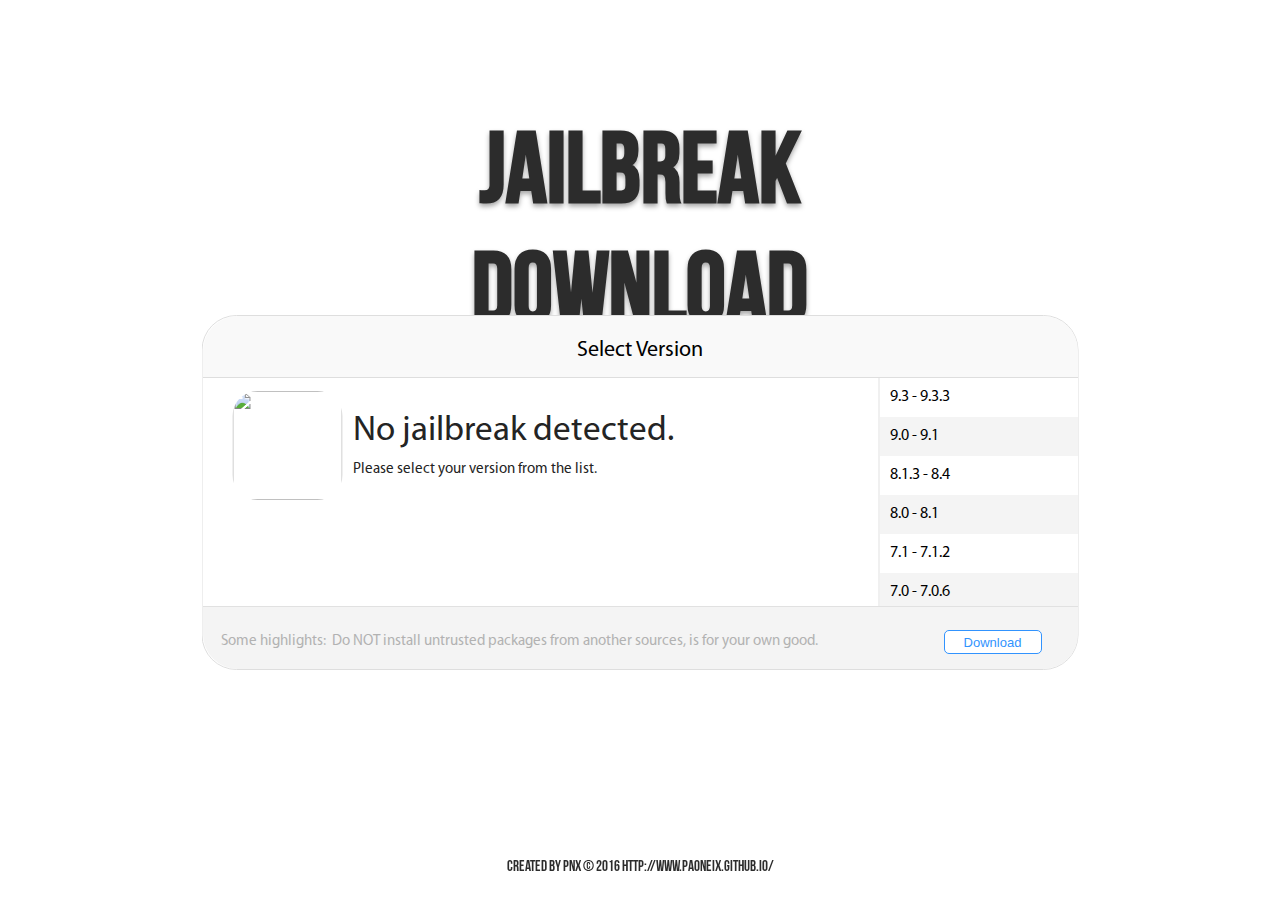
==== Jailbreak/index.html @ 1d767e00 "Add files via upload" ====
﻿<!DOCTYPE html>

<html lang="en" xmlns="http://www.w3.org/1999/xhtml">
<head>
    <meta charset="utf-8" />
    <title>Jailbreak (iOS Device) Downloader</title>
    <link href="style.css" rel="stylesheet" />
    <script>
        function getVal(str) {
            var v = window.location.search.match(new RegExp('(?:[\?\&]' + str + '=)([^&]+)'));
            return v ? v[1] : null;
        }
        var iOS = getVal('id');
        window.onload = function () {
            var xhttp = new XMLHttpRequest();
            xhttp.open('GET', 'list.json', true);
            xhttp.send();
            xhttp.onreadystatechange = function () {
                if (xhttp.status == 200 && xhttp.readyState == 4) {
                    var js0n = JSON.parse(xhttp.responseText);
                    for (var i = 1; i < Object.keys(js0n).length + 1; i++) {
                        var tmp = document.createElement('li');
                        tmp.id = i;
                        tmp.innerText = js0n[i].from + ' - ' + js0n[i].to;
                        tmp.addEventListener('click', function () { location.href = '?id=' + this.id });
                        document.querySelector('.jailbreakList > ul').insertBefore(tmp, document.querySelectorAll('.jailbreakList > ul > li')[0]);
                    }
                    if (!js0n[iOS]) {
                        document.querySelector('.version').innerText = 'No jailbreak detected.';
                        document.querySelector('.description').innerText = 'Please select your version from the list.';
                        return;
                    }
                    
                    var isTethered = 0, notes = '';
                    switch (js0n[iOS].tethered) {
                        case 0:
                            isTethered = 'untethered';
                            break;
                        case 1:
                            isTethered = 'tethered';
                            break;
                        case 2:
                            isTethered = 'half-tethered';
                            break;
                    }
                    document.querySelector('.version').innerText = js0n[iOS].from + ' - ' + js0n[iOS].to;
                    document.querySelector('.description').innerHTML = 'Created by ' + js0n[iOS].team + ' (<a href=' + js0n[iOS].teamUrl + '>' + js0n[iOS].teamUrl + '</a>), ' + isTethered + '.\n' + js0n[iOS].notes;
                    document.querySelector('.icon').src = "img/" + js0n[iOS].team + ".png";
                    document.querySelector('.download').addEventListener('click', function () { console.log(js0n[iOS].downloadd) });
                    //document.querySelector('.download').onclick = 'window.location.href = '+js0n[iOS].download;
                }
            }
        }

    </script>
</head>
<body>
    <div class="Background"></div>
    <div class="Foreground">
        <h1>Jailbreak Download</h1>
        <p>Created by pnx © 2016 http://www.pa0neix.github.io/</p>
    </div>
    
    <div class="box">
        <div class="upperCase">
            <p class="title">Select Version</p>
        </div>
        <div class="centerCase">
            <img class="icon" src="" />
            <p class="version"></p>
            <p class="description"></p>
        </div>
        <div class="jailbreakList"><ul></ul></div>
        <div class="lowerCase">
            <p class="highlights">Some highlights:</p>
            <p class="notice">Do NOT install untrusted packages from another sources, is for your own good.</p>
            <input type="submit" class="download" value="Download" />
        </div>
    </div>
</body>
</html>
---- Jailbreak/style.css ----
﻿        @font-face {
            font-family: "Myriad Pro";
            src: url('MyriadPro-Regular.otf');
        }
        @font-face {
            font-family: "Bebas Neue";
            src: url('BebasNeue.otf');
        }
        body {
            /*background: url("background.png") fixed no-repeat;
            position: absolute;
            left: 0px;
            top: 0px;
            width: 100%;
            height: 100%;
            z-index: 1;*/
            overflow: hidden;
            font-family: "Myriad Pro";
        }
        .Background {
            background: url("background.png") no-repeat;
            position: fixed;
            left: 0px;
            top: 0px;
            width: 100%;
            height: 100%;
            z-index: 1;
            background-size: 100% 100%;
        }
        .Foreground > h1 {
            font-size: 100px;
            font-family: "Bebas Neue";
            color: rgb(44, 44, 44);
            text-align: center;
            text-shadow: 0px 3px 5px rgba(0, 0, 0, 0.35);
            position: absolute;
            /*top: 10%;*/
            top: 5%;
            left: 50%;
            /*bottom: 1%;
            left: 50%;*/
            transform: translateX(-50%);
            z-index: 3;
        }
        .Foreground > .h1Shadow {
            background-image: url("shadow.png");
            position: absolute;
            top: 310px;
            left: 50%;
            transform: translateX(-50%);
            width: 2026px;
            height: 20px;
            z-index: 5;
        }
        .Foreground > p {
            font-size: 15px;
            font-family: "Bebas Neue";
            color: rgb(44, 44, 44);
            line-height: 1.2;
            text-align: center;
            text-shadow: 0px 1px 0px rgba(255, 255, 255, 0.35);
            position: absolute;
            bottom: 1%;
            left: 50%;
            transform: translateX(-50%);
            z-index: 32;
        }
        .box {
            border-style: solid;
            border-width: 1px;
            border-color: rgb(222, 222, 222);
            border-radius: 35px;
            background-color: rgb(255, 255, 255);
            position: absolute;
            top: 35%;
            /*top: 463px;*/
            /*top: 100px;*/
            left: 50%;
            transform: translateX(-50%);
            width: 875px;
            height: 353px;
            z-index: 10;
        }
        .upperCase {
            position: absolute;
            left: 50%;
            transform: translateX(-50%);
            top: 0;
            width: 100%;
            height: 61px;
            z-index: 14;
            background-color: #f9f9f9;
            border-bottom: 1px solid #dedede;
            border-radius: 35px 35px 0 0;
        }
        .upperCase > .title {
            font-size: 22px;
            color: rgb(0, 0, 0);
            line-height: 1.2;
            text-align: center;
            position: absolute;
            left: 50%;
            transform: translateX(-50%);
            top: 0;
            z-index: 13;
        }
        .lowerCase {
            position: absolute;
            left: 50%;
            transform: translateX(-50%);
            bottom: 0;
            width: 100%;
            height: 62px;
            z-index: 21;
            background-color: #f4f4f4;
            border-top: 1px solid #e1e1e1;
            border-radius: 0 0 35px 35px;
        }
        .lowerCase > .notice {
            font-size: 15px;
            color: rgb(178, 178, 178);
            line-height: 1.2;
            text-shadow: 0px 1px 0px rgba(255, 255, 255, 0.004);
            position: absolute;
            left: 129.937px;
            top: 10.883px;
            z-index: 20;
        }
        .lowerCase > .highlights {
            font-size: 15px;
            color: rgb(178, 178, 178);
            line-height: 1.2;
            text-shadow: 0px 1px 0px rgba(255, 255, 255, 0.004);
            position: absolute;
            left: 18.147px;
            top: 10.883px;
            z-index: 19;
        }
        .lowerCase > .download {
            border-width: 1px;
            border-color: rgb(49, 147, 254);
            border-style: solid;
            border-radius: 5px;
            font-size: 13px;
            color: rgb(49, 147, 254);
            text-align: center;
            position: absolute;
            left: 741px;
            bottom: 25%;
            width: 98px;
            height: 24px;
            outline: none;
            background-color: white;
            padding: 4px;
            transition: 0.3s;
            z-index: 17;
        }
        .lowerCase > .download:hover {
            background-color: rgb(49, 147, 254);
            color: white;
            transition: 0.3s;
        }
        .centerCase {
            position: absolute;
            left: 0px;
            top: 0px;
            width: 1920px;
            height: 1080px;
            max-height: 62px;
            max-width: calc(875px - 198px);
            z-index: 19;
        }
        .centerCase > .icon {
            background-size: 100%;
            position: absolute;
            left: 30px;
            top: 75px;
            border-radius: 25px;
            width: 110px;
            height: 109px;
            z-index: 17;
        }
        .centerCase > .version {
            font-size: 35px;
            color: rgb(36, 36, 36);
            line-height: 1.2;
            text-align: left;
            position: absolute;
            left: 150px;
            top: 60px;
            z-index: 18;
        }
        .centerCase > .description {
            font-size: 15px;
            color: rgb(36, 36, 36);
            line-height: 1.2;
            text-align: left;
            position: absolute;
            left: 150px;
            top: 130px;
            z-index: 17;
        }
        .jailbreakList {
            background-color: white;
            border-left: 1px solid #e1e1e1;
            position: absolute;
            right: 0;
            top: 62px;
            width: 198px;
            height: 230px;
            overflow: auto;
            z-index: 20;
        }
        .jailbreakList > ul li:nth-child(even) {
            background: /*#e1e1e1*/#f4f4f4;
        }
        .jailbreakList > ul {
            list-style-type: none;
            -webkit-padding-start: 0px;
            -webkit-margin-before: 0px;
            -webkit-margin-after: 0px;
        }
        .jailbreakList > ul > li {
            padding: 10px;
            cursor: pointer;
            transition: 0.3s;
        }
        .jailbreakList > ul > li:hover {
            background: #c6c6c6;
            transition: 0.3s;
        }
        .jailbreakList > ul > li a {
            color: black;
            text-decoration: none;
        }
        ::-webkit-scrollbar {
            width: 8px;
        }
        ::-webkit-scrollbar-button {
            width: 8px;
            height:5px;
        }
        ::-webkit-scrollbar-track {
            background:#eee;
            border: thin solid lightgray;
            box-shadow: 0px 0px 3px #dfdfdf inset;
            border-radius:10px;
        }
        ::-webkit-scrollbar-thumb {
            background:#999;
            border: thin solid gray;
            border-radius:10px;
        }
        ::-webkit-scrollbar-thumb:hover {
            background:#7d7d7d;
        }
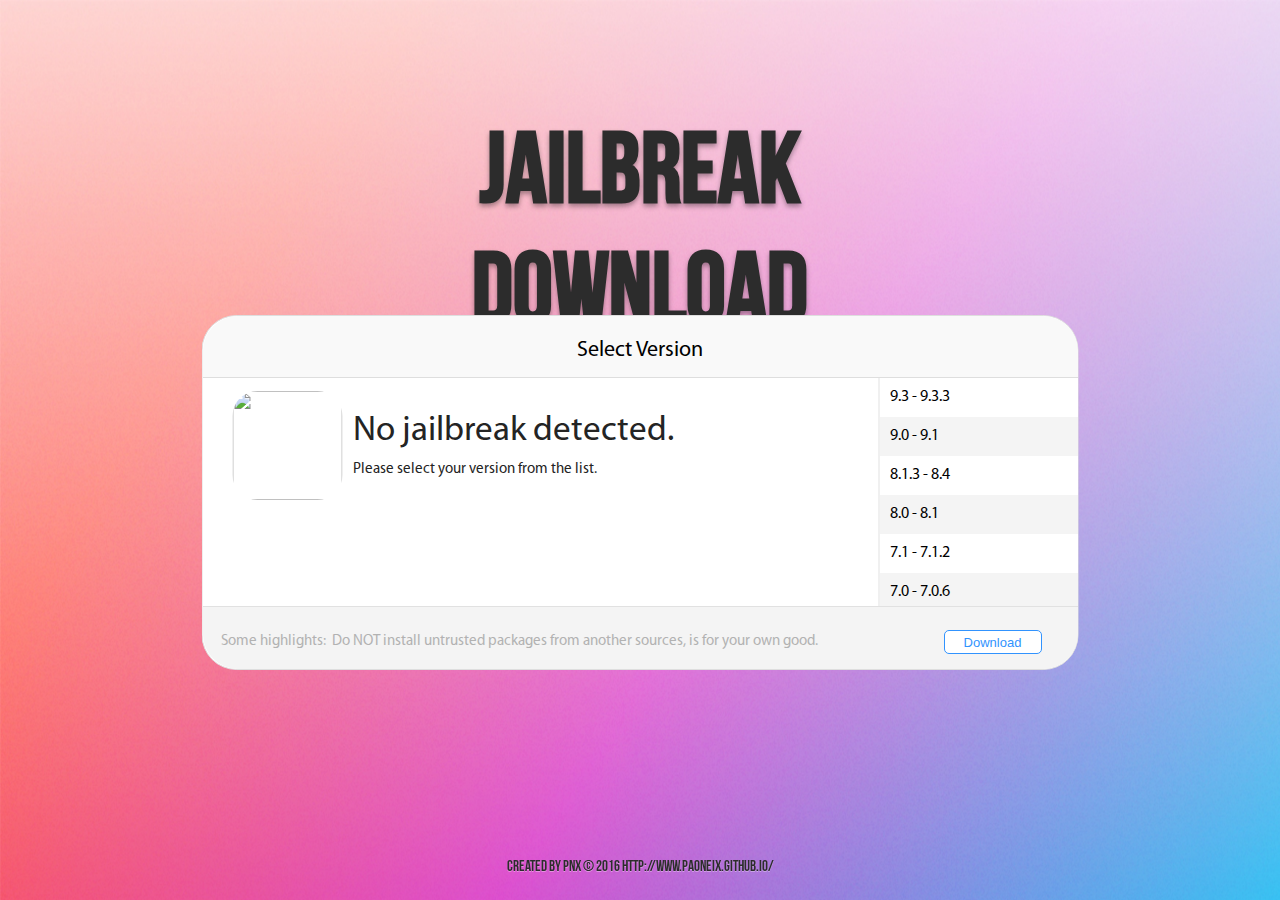
==== commit 614b25b2: "Update index.html" ====
--- a/Jailbreak/index.html
+++ b/Jailbreak/index.html
@@ -1,4 +1,4 @@
-﻿<!DOCTYPE html>
+<!DOCTYPE html>
 
 <html lang="en" xmlns="http://www.w3.org/1999/xhtml">
 <head>
@@ -46,7 +46,7 @@
                     document.querySelector('.version').innerText = js0n[iOS].from + ' - ' + js0n[iOS].to;
                     document.querySelector('.description').innerHTML = 'Created by ' + js0n[iOS].team + ' (<a href=' + js0n[iOS].teamUrl + '>' + js0n[iOS].teamUrl + '</a>), ' + isTethered + '.\n' + js0n[iOS].notes;
                     document.querySelector('.icon').src = "img/" + js0n[iOS].team + ".png";
-                    document.querySelector('.download').addEventListener('click', function () { console.log(js0n[iOS].downloadd) });
+                    document.querySelector('.download').addEventListener('click', function () { location.href = js0n[iOS].download });
                     //document.querySelector('.download').onclick = 'window.location.href = '+js0n[iOS].download;
                 }
             }
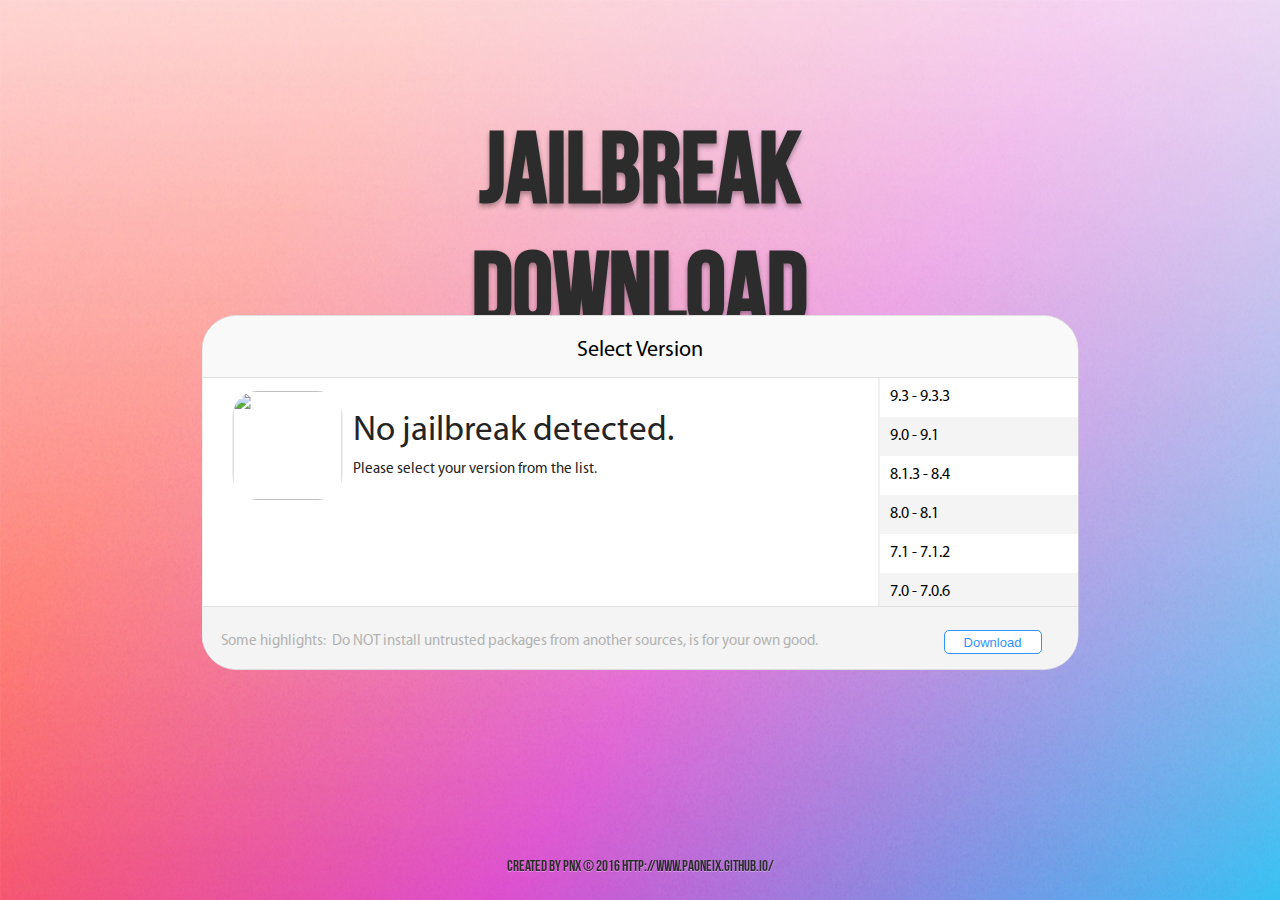
==== commit f69765ac: "Update index.html" ====
--- a/Jailbreak/index.html
+++ b/Jailbreak/index.html
@@ -47,7 +47,6 @@
                     document.querySelector('.description').innerHTML = 'Created by ' + js0n[iOS].team + ' (<a href=' + js0n[iOS].teamUrl + '>' + js0n[iOS].teamUrl + '</a>), ' + isTethered + '.\n' + js0n[iOS].notes;
                     document.querySelector('.icon').src = "img/" + js0n[iOS].team + ".png";
                     document.querySelector('.download').addEventListener('click', function () { location.href = js0n[iOS].download });
-                    //document.querySelector('.download').onclick = 'window.location.href = '+js0n[iOS].download;
                 }
             }
         }
--- a/Jailbreak/style.css
+++ b/Jailbreak/style.css
@@ -18,7 +18,7 @@
             font-family: "Myriad Pro";
         }
         .Background {
-            background: url("background.png") no-repeat;
+            background: url("background.jpg") no-repeat;
             position: fixed;
             left: 0px;
             top: 0px;
@@ -27,212 +27,212 @@
             z-index: 1;
             background-size: 100% 100%;
         }
-        .Foreground > h1 {
-            font-size: 100px;
-            font-family: "Bebas Neue";
-            color: rgb(44, 44, 44);
-            text-align: center;
-            text-shadow: 0px 3px 5px rgba(0, 0, 0, 0.35);
-            position: absolute;
-            /*top: 10%;*/
-            top: 5%;
-            left: 50%;
-            /*bottom: 1%;
-            left: 50%;*/
-            transform: translateX(-50%);
-            z-index: 3;
-        }
-        .Foreground > .h1Shadow {
-            background-image: url("shadow.png");
-            position: absolute;
-            top: 310px;
-            left: 50%;
-            transform: translateX(-50%);
-            width: 2026px;
-            height: 20px;
-            z-index: 5;
-        }
-        .Foreground > p {
-            font-size: 15px;
-            font-family: "Bebas Neue";
-            color: rgb(44, 44, 44);
-            line-height: 1.2;
-            text-align: center;
-            text-shadow: 0px 1px 0px rgba(255, 255, 255, 0.35);
-            position: absolute;
-            bottom: 1%;
-            left: 50%;
-            transform: translateX(-50%);
-            z-index: 32;
-        }
-        .box {
-            border-style: solid;
-            border-width: 1px;
-            border-color: rgb(222, 222, 222);
-            border-radius: 35px;
-            background-color: rgb(255, 255, 255);
-            position: absolute;
-            top: 35%;
-            /*top: 463px;*/
-            /*top: 100px;*/
-            left: 50%;
-            transform: translateX(-50%);
-            width: 875px;
-            height: 353px;
-            z-index: 10;
-        }
-        .upperCase {
-            position: absolute;
-            left: 50%;
-            transform: translateX(-50%);
-            top: 0;
-            width: 100%;
-            height: 61px;
-            z-index: 14;
-            background-color: #f9f9f9;
-            border-bottom: 1px solid #dedede;
-            border-radius: 35px 35px 0 0;
-        }
-        .upperCase > .title {
-            font-size: 22px;
-            color: rgb(0, 0, 0);
-            line-height: 1.2;
-            text-align: center;
-            position: absolute;
-            left: 50%;
-            transform: translateX(-50%);
-            top: 0;
-            z-index: 13;
-        }
-        .lowerCase {
-            position: absolute;
-            left: 50%;
-            transform: translateX(-50%);
-            bottom: 0;
-            width: 100%;
-            height: 62px;
-            z-index: 21;
-            background-color: #f4f4f4;
-            border-top: 1px solid #e1e1e1;
-            border-radius: 0 0 35px 35px;
-        }
-        .lowerCase > .notice {
-            font-size: 15px;
-            color: rgb(178, 178, 178);
-            line-height: 1.2;
-            text-shadow: 0px 1px 0px rgba(255, 255, 255, 0.004);
-            position: absolute;
-            left: 129.937px;
-            top: 10.883px;
-            z-index: 20;
-        }
-        .lowerCase > .highlights {
-            font-size: 15px;
-            color: rgb(178, 178, 178);
-            line-height: 1.2;
-            text-shadow: 0px 1px 0px rgba(255, 255, 255, 0.004);
-            position: absolute;
-            left: 18.147px;
-            top: 10.883px;
-            z-index: 19;
-        }
-        .lowerCase > .download {
-            border-width: 1px;
-            border-color: rgb(49, 147, 254);
-            border-style: solid;
-            border-radius: 5px;
-            font-size: 13px;
-            color: rgb(49, 147, 254);
-            text-align: center;
-            position: absolute;
-            left: 741px;
-            bottom: 25%;
-            width: 98px;
-            height: 24px;
-            outline: none;
-            background-color: white;
-            padding: 4px;
-            transition: 0.3s;
-            z-index: 17;
-        }
+        .Foreground > h1 {
+            font-size: 100px;
+            font-family: "Bebas Neue";
+            color: rgb(44, 44, 44);
+            text-align: center;
+            text-shadow: 0px 3px 5px rgba(0, 0, 0, 0.35);
+            position: absolute;
+            /*top: 10%;*/
+            top: 5%;
+            left: 50%;
+            /*bottom: 1%;
+            left: 50%;*/
+            transform: translateX(-50%);
+            z-index: 3;
+        }
+        .Foreground > .h1Shadow {
+            background-image: url("shadow.png");
+            position: absolute;
+            top: 310px;
+            left: 50%;
+            transform: translateX(-50%);
+            width: 2026px;
+            height: 20px;
+            z-index: 5;
+        }
+        .Foreground > p {
+            font-size: 15px;
+            font-family: "Bebas Neue";
+            color: rgb(44, 44, 44);
+            line-height: 1.2;
+            text-align: center;
+            text-shadow: 0px 1px 0px rgba(255, 255, 255, 0.35);
+            position: absolute;
+            bottom: 1%;
+            left: 50%;
+            transform: translateX(-50%);
+            z-index: 32;
+        }
+        .box {
+            border-style: solid;
+            border-width: 1px;
+            border-color: rgb(222, 222, 222);
+            border-radius: 35px;
+            background-color: rgb(255, 255, 255);
+            position: absolute;
+            top: 35%;
+            /*top: 463px;*/
+            /*top: 100px;*/
+            left: 50%;
+            transform: translateX(-50%);
+            width: 875px;
+            height: 353px;
+            z-index: 10;
+        }
+        .upperCase {
+            position: absolute;
+            left: 50%;
+            transform: translateX(-50%);
+            top: 0;
+            width: 100%;
+            height: 61px;
+            z-index: 14;
+            background-color: #f9f9f9;
+            border-bottom: 1px solid #dedede;
+            border-radius: 35px 35px 0 0;
+        }
+        .upperCase > .title {
+            font-size: 22px;
+            color: rgb(0, 0, 0);
+            line-height: 1.2;
+            text-align: center;
+            position: absolute;
+            left: 50%;
+            transform: translateX(-50%);
+            top: 0;
+            z-index: 13;
+        }
+        .lowerCase {
+            position: absolute;
+            left: 50%;
+            transform: translateX(-50%);
+            bottom: 0;
+            width: 100%;
+            height: 62px;
+            z-index: 21;
+            background-color: #f4f4f4;
+            border-top: 1px solid #e1e1e1;
+            border-radius: 0 0 35px 35px;
+        }
+        .lowerCase > .notice {
+            font-size: 15px;
+            color: rgb(178, 178, 178);
+            line-height: 1.2;
+            text-shadow: 0px 1px 0px rgba(255, 255, 255, 0.004);
+            position: absolute;
+            left: 129.937px;
+            top: 10.883px;
+            z-index: 20;
+        }
+        .lowerCase > .highlights {
+            font-size: 15px;
+            color: rgb(178, 178, 178);
+            line-height: 1.2;
+            text-shadow: 0px 1px 0px rgba(255, 255, 255, 0.004);
+            position: absolute;
+            left: 18.147px;
+            top: 10.883px;
+            z-index: 19;
+        }
+        .lowerCase > .download {
+            border-width: 1px;
+            border-color: rgb(49, 147, 254);
+            border-style: solid;
+            border-radius: 5px;
+            font-size: 13px;
+            color: rgb(49, 147, 254);
+            text-align: center;
+            position: absolute;
+            left: 741px;
+            bottom: 25%;
+            width: 98px;
+            height: 24px;
+            outline: none;
+            background-color: white;
+            padding: 4px;
+            transition: 0.3s;
+            z-index: 17;
+        }
         .lowerCase > .download:hover {
             background-color: rgb(49, 147, 254);
             color: white;
             transition: 0.3s;
-        }
-        .centerCase {
-            position: absolute;
-            left: 0px;
-            top: 0px;
-            width: 1920px;
-            height: 1080px;
+        }
+        .centerCase {
+            position: absolute;
+            left: 0px;
+            top: 0px;
+            width: 1920px;
+            height: 1080px;
             max-height: 62px;
-            max-width: calc(875px - 198px);
-            z-index: 19;
-        }
-        .centerCase > .icon {
-            background-size: 100%;
-            position: absolute;
+            max-width: calc(875px - 198px);
+            z-index: 19;
+        }
+        .centerCase > .icon {
+            background-size: 100%;
+            position: absolute;
             left: 30px;
             top: 75px;
-            border-radius: 25px;
-            width: 110px;
-            height: 109px;
-            z-index: 17;
-        }
-        .centerCase > .version {
-            font-size: 35px;
-            color: rgb(36, 36, 36);
-            line-height: 1.2;
-            text-align: left;
-            position: absolute;
-            left: 150px;
-            top: 60px;
-            z-index: 18;
-        }
-        .centerCase > .description {
-            font-size: 15px;
-            color: rgb(36, 36, 36);
-            line-height: 1.2;
-            text-align: left;
-            position: absolute;
-            left: 150px;
-            top: 130px;
-            z-index: 17;
-        }
-        .jailbreakList {
-            background-color: white;
-            border-left: 1px solid #e1e1e1;
-            position: absolute;
-            right: 0;
-            top: 62px;
-            width: 198px;
-            height: 230px;
-            overflow: auto;
-            z-index: 20;
-        }
+            border-radius: 25px;
+            width: 110px;
+            height: 109px;
+            z-index: 17;
+        }
+        .centerCase > .version {
+            font-size: 35px;
+            color: rgb(36, 36, 36);
+            line-height: 1.2;
+            text-align: left;
+            position: absolute;
+            left: 150px;
+            top: 60px;
+            z-index: 18;
+        }
+        .centerCase > .description {
+            font-size: 15px;
+            color: rgb(36, 36, 36);
+            line-height: 1.2;
+            text-align: left;
+            position: absolute;
+            left: 150px;
+            top: 130px;
+            z-index: 17;
+        }
+        .jailbreakList {
+            background-color: white;
+            border-left: 1px solid #e1e1e1;
+            position: absolute;
+            right: 0;
+            top: 62px;
+            width: 198px;
+            height: 230px;
+            overflow: auto;
+            z-index: 20;
+        }
         .jailbreakList > ul li:nth-child(even) {
             background: /*#e1e1e1*/#f4f4f4;
-        }
+        }
         .jailbreakList > ul {
             list-style-type: none;
             -webkit-padding-start: 0px;
             -webkit-margin-before: 0px;
             -webkit-margin-after: 0px;
-        }
+        }
         .jailbreakList > ul > li {
             padding: 10px;
             cursor: pointer;
             transition: 0.3s;
-        }
+        }
         .jailbreakList > ul > li:hover {
             background: #c6c6c6;
             transition: 0.3s;
-        }
+        }
         .jailbreakList > ul > li a {
             color: black;
             text-decoration: none;
-        }
+        }
         ::-webkit-scrollbar {
             width: 8px;
         }
@@ -253,4 +253,4 @@
         }
         ::-webkit-scrollbar-thumb:hover {
             background:#7d7d7d;
-        }         +        }         
